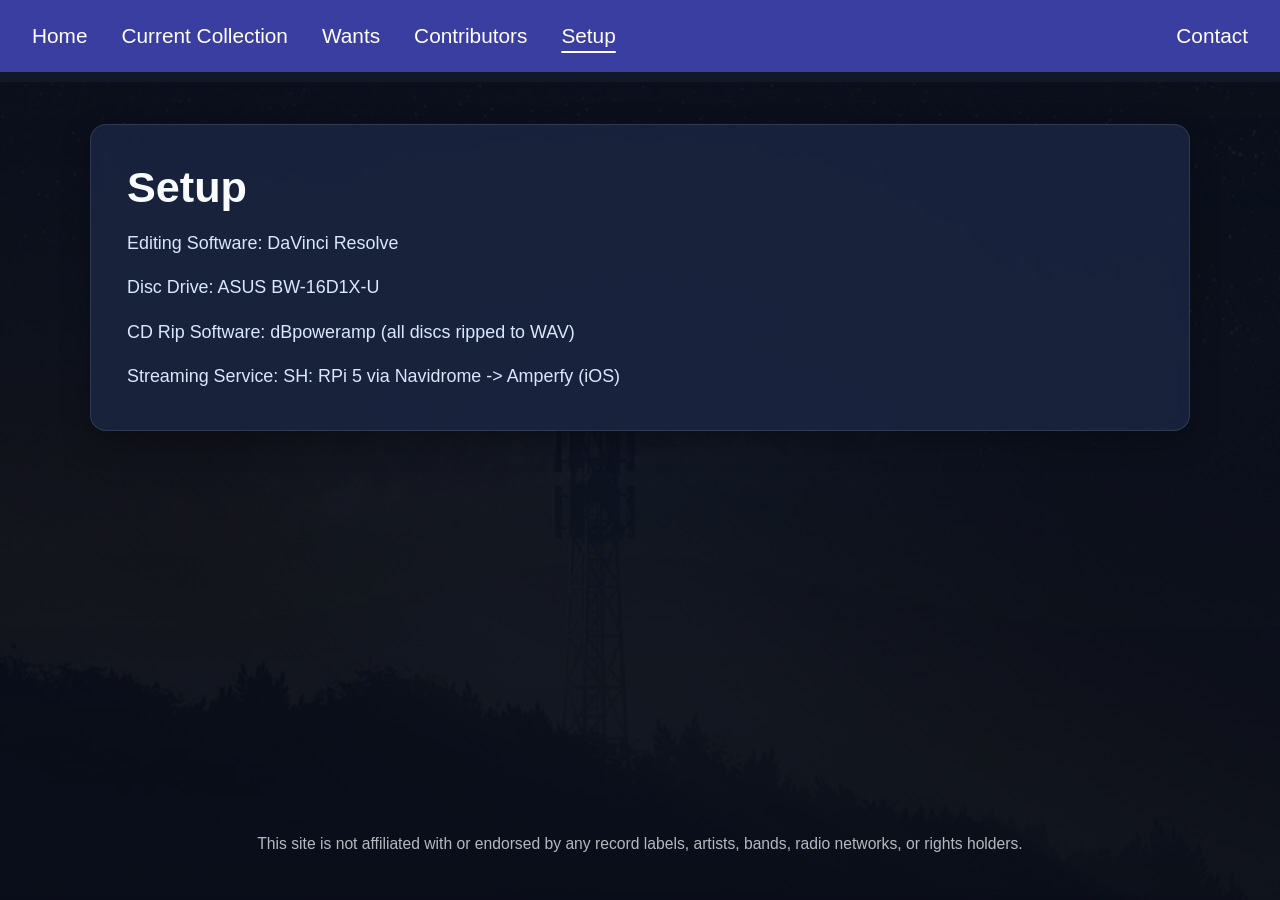
==== about.html @ a3a76753 "Update site" ====
<!DOCTYPE html>
<html lang="en">
<head>
  <meta charset="UTF-8" />
  <meta name="viewport" content="width=device-width, initial-scale=1.0" />
  <title>Setup | AMixingStandPoint</title>
  <link rel="icon" type="image/png" href="logo.png" />
  <link rel="shortcut icon" href="logo.png" />
  <link rel="apple-touch-icon" href="logo.png" />
  <link rel="stylesheet" href="style.css" />
</head>
<body>
  <header class="page-header">
    <div class="page-shell">
      <nav class="top-tabs">
        <a href="index.html">Home</a>
        <a href="have.html">Current Collection</a>
        <a href="wants.html">Wants</a>
        <a href="contributors.html">Contributors</a>
        <a href="about.html" class="active">Setup</a>
        <a href="contact.html" class="contact-tab">Contact</a>
      </nav>
    </div>
  </header>

  <main class="page-main setup-page">
    <div class="content-panel">
      <h2>Setup</h2>

      <p class="about-copy">
        Editing Software: DaVinci Resolve
      </p>
      <p class="about-copy">
        Disc Drive: ASUS BW-16D1X-U
      </p>
      <p class="about-copy">
        CD Rip Software: dBpoweramp (all discs ripped to WAV)
      </p>
      <p class="about-copy">
        Streaming Service: SH: RPi 5 via Navidrome -> Amperfy (iOS)
      </p>
    </div>
  </main>
  <footer class="site-footer">
  <p>This site is not affiliated with or endorsed by any record labels, artists, bands, radio networks, or rights holders.</p>
</footer>
</body>
</html>
---- style.css ----
* {
  margin: 0;
  padding: 0;
  box-sizing: border-box;
}

html {
  height: 100%;
}

body {
  font-family: Arial, Helvetica, sans-serif;
  background: #111827;
  color: #f8fbff;
  min-height: 100vh;
  display: flex;
  flex-direction: column;
}

a {
  text-decoration: none;
}

.home-title-wrap h1 {
  font-size: clamp(2.5rem, 4.6vw, 4.8rem);
  line-height: 1.05;
  margin-bottom: 12px;
  text-shadow: 0 4px 20px rgba(0, 0, 0, 0.45);
}

.home-page {
  padding: 0;
}

.home-box {
  width: 100%;
  max-width: none;
  margin: 0;
}

.top-tabs {
  width: 100%;
  background-color: #3a3ea1;
  border-radius: 0;
  padding: 24px 32px;
  display: flex;
  justify-content: flex-start;
  align-items: center;
  gap: 34px;
  flex-wrap: wrap;
  position: relative;
  z-index: 5;
}

.top-tabs a {
  color: #ffffff;
  font-size: 1.3rem;
  font-weight: 500;
  transition: opacity 0.2s ease;
}

.top-tabs a:hover {
  opacity: 0.82;
}

.top-tabs a.active {
  text-decoration: underline;
  text-underline-offset: 8px;
}

.top-tabs .contact-tab {
  margin-left: auto;
}

.page-header {
  padding: 0;
  background-color: #3a3ea1;
  position: relative;
  z-index: 10;
}

.page-shell {
  width: 100%;
  max-width: none;
  margin: 0;
}

.page-main {
  position: relative;
  flex: 1;
  padding: 52px 20px 8px;
  overflow: visible;
}

.home-strip {
  position: relative;
  z-index: 2;
  max-width: 1360px;
  margin: 0 auto;
  padding-top: 40px;
  padding-bottom: 0;
}

.page-main::before {
  content: "";
  position: absolute;
  inset: 0;
  background-image: url("RadioNight.png");
  background-size: cover;
  background-position: center;
  background-repeat: no-repeat;
  opacity: 0.38;
  filter: saturate(0.95) brightness(0.72);
  z-index: 0;
}

.page-main::after {
  content: "";
  position: absolute;
  inset: 0;
  background:
    linear-gradient(to bottom, rgba(17, 24, 39, 0.45), rgba(17, 24, 39, 0.72)),
    radial-gradient(circle at center, rgba(255, 215, 130, 0.08), transparent 55%);
  z-index: 1;
}

.page-main.collection-page::before {
  content: "";
  position: fixed;
  top: 82px;
  left: 0;
  width: 100%;
  height: calc(100vh - 82px);
  background-image: url("RadioNight.png");
  background-size: cover;
  background-position: center;
  background-repeat: no-repeat;
  opacity: 0.34;
  filter: saturate(0.82) brightness(0.62);
  z-index: 0;
  pointer-events: none;
}

.page-main.collection-page::after {
  content: "";
  position: fixed;
  top: 82px;
  left: 0;
  width: 100%;
  height: calc(100vh - 82px);
  background:
    linear-gradient(to bottom, rgba(10, 16, 28, 0.58), rgba(10, 16, 28, 0.78)),
    radial-gradient(circle at center, rgba(255, 210, 140, 0.08), transparent 58%);
  z-index: 1;
  pointer-events: none;
}

.page-main.setup-page::before {
  content: "";
  position: fixed;
  top: 82px;
  left: 0;
  width: 100%;
  height: calc(100vh - 82px);
  background-image: url("RadioNight.png");
  background-size: cover;
  background-position: center;
  background-repeat: no-repeat;
  opacity: 0.34;
  filter: saturate(0.9) brightness(0.55);
  z-index: 0;
  pointer-events: none;
}

.page-main.setup-page::after {
  content: "";
  position: fixed;
  top: 82px;
  left: 0;
  width: 100%;
  height: calc(100vh - 82px);
  background:
    linear-gradient(to bottom, rgba(7, 12, 24, 0.62), rgba(7, 12, 24, 0.82)),
    radial-gradient(circle at center, rgba(70, 150, 255, 0.08), transparent 58%);
  z-index: 1;
  pointer-events: none;
}

.page-main.contact-page::before {
  content: "";
  position: fixed;
  top: 82px;
  left: 0;
  width: 100%;
  height: calc(100vh - 82px);
  background-image: url("RadioNight.png");
  background-size: cover;
  background-position: center;
  background-repeat: no-repeat;
  opacity: 0.34;
  filter: saturate(0.95) brightness(0.55);
  z-index: 0;
  pointer-events: none;
}

.page-main.contact-page::after {
  content: "";
  position: fixed;
  top: 82px;
  left: 0;
  width: 100%;
  height: calc(100vh - 82px);
  background:
    linear-gradient(to bottom, rgba(7, 10, 20, 0.62), rgba(7, 10, 20, 0.84)),
    radial-gradient(circle at center, rgba(120, 150, 255, 0.10), transparent 58%);
  z-index: 1;
  pointer-events: none;
}

.contact-center-page {
  display: flex;
  align-items: center;
  justify-content: center;
}

.content-panel {
  position: relative;
  z-index: 2;
  max-width: 1100px;
  margin: 0 auto;
  background: rgba(27, 37, 64, 0.88);
  border: 1px solid rgba(219, 231, 255, 0.12);
  border-radius: 16px;
  padding: 38px 36px;
  box-shadow: 0 10px 30px rgba(0, 0, 0, 0.28);
  backdrop-filter: blur(6px);
}

.content-panel h2 {
  color: #f8fbff;
  font-size: 2.7rem;
  margin-bottom: 16px;
}

.page-intro,
.about-copy {
  color: #dbe7ff;
  font-size: 1.12rem;
  line-height: 1.7;
}

.about-copy + .about-copy {
  margin-top: 14px;
}

.item-list {
  display: grid;
  grid-template-columns: 1fr;
  gap: 18px;
  margin-top: 28px;
}

.item-card {
  display: block;
  background: rgba(58, 62, 161, 0.9);
  border: none;
  border-radius: 12px;
  padding: 22px 24px;
  transition: transform 0.18s ease, background 0.18s ease;
}

.item-title {
  display: block;
  color: #ffffff;
  font-size: 1.4rem;
  font-weight: 700;
  margin-bottom: 8px;
}

.item-subtitle {
  display: block;
  color: #dbe7ff;
  font-size: 1.02rem;
}

.link-card:hover {
  background: rgba(47, 51, 138, 0.94);
  transform: translateY(-2px);
}

.item-list.contact-only {
  display: flex;
  justify-content: center;
  margin-top: 28px;
}

.item-list.contact-only .item-card {
  width: 100%;
  max-width: 420px;
  text-align: center;
}

.dropdown-card {
  width: 100%;
}

.dropdown-toggle {
  width: 100%;
  border: none;
  border-radius: 12px;
  background: #3148b8;
  color: #ffffff;
  padding: 22px 26px;
  font-size: 1.4rem;
  font-weight: 700;
  text-align: left;
  display: flex;
  align-items: center;
  justify-content: space-between;
  cursor: pointer;
  transition: background 0.2s ease, transform 0.18s ease;
}

.dropdown-toggle:hover {
  background: #2d43ad;
  transform: translateY(-2px);
}

.dropdown-arrow {
  font-size: 1.8rem;
  font-weight: 400;
  line-height: 1;
}

.dropdown-content {
  max-height: 0;
  overflow: hidden;
  opacity: 0;
  transition:
    max-height 0.38s ease,
    opacity 0.25s ease,
    margin-top 0.25s ease;
  margin-top: 0;
}

.dropdown-content.open {
  opacity: 1;
  margin-top: 14px;
}

.dropdown-inner {
  background: rgba(20, 28, 52, 0.9);
  border: 1px solid rgba(219, 231, 255, 0.12);
  border-radius: 12px;
  padding: 18px 20px;
}

.archive-list {
  list-style: none;
  display: grid;
  gap: 12px;
}

.archive-list li {
  color: #e8f0ff;
  font-size: 1.08rem;
  line-height: 1.5;
  padding: 10px 12px;
  border-radius: 8px;
  background: rgba(49, 72, 184, 0.22);
}

.landing-page {
  background: #111827;
}

.landing-hero {
  position: relative;
  min-height: calc(100vh - 82px);
  display: flex;
  align-items: center;
  justify-content: center;
  overflow: hidden;
}

.landing-bg {
  position: absolute;
  inset: 0;
  background-image: url("RadioNight.png");
  background-size: cover;
  background-position: center;
  background-repeat: no-repeat;
  opacity: 0.38;
  filter: saturate(0.95) brightness(0.72);
}

.landing-shade {
  position: absolute;
  inset: 0;
  background:
    linear-gradient(to bottom, rgba(17, 24, 39, 0.45), rgba(17, 24, 39, 0.72)),
    radial-gradient(circle at center, rgba(255, 215, 130, 0.08), transparent 55%);
}

.landing-center {
  position: relative;
  z-index: 2;
  text-align: center;
  padding: 40px 20px;
}

.landing-center h1 {
  font-size: clamp(1.8rem, 4vw, 2.6rem);
  font-weight: 700;
  color: rgba(255, 255, 255, 0.92);
  letter-spacing: 1px;
  text-shadow: 0 4px 28px rgba(0, 0, 0, 0.45);
  margin-bottom: 14px;
}

.landing-center p {
  font-size: 1.15rem;
  color: rgba(235, 242, 255, 0.82);
  max-width: 760px;
  margin: 0 auto;
  line-height: 1.7;
  text-shadow: 0 2px 18px rgba(0, 0, 0, 0.35);
}

.site-footer {
  position: relative;
  z-index: 2;
  width: 100%;
  padding: 22px 20px 44px;
  text-align: center;
  margin-top: auto;
}

.site-footer p {
  font-size: 0.98rem;
  color: rgba(248, 251, 255, 0.72);
  line-height: 1.5;
}

@media (max-width: 700px) {
  .top-tabs {
    gap: 20px;
    padding: 20px 18px;
  }

  .top-tabs a {
    font-size: 1.02rem;
  }

  .top-tabs .contact-tab {
    margin-left: 0;
  }

  .page-main {
    padding: 28px 14px 14px;
    min-height: calc(100vh - 118px);
  }

  .page-main.collection-page::before,
  .page-main.collection-page::after,
  .page-main.setup-page::before,
  .page-main.setup-page::after,
  .page-main.contact-page::before,
  .page-main.contact-page::after {
    top: 118px;
    height: calc(100vh - 118px);
  }

  .home-strip {
    padding-top: 20px;
  }

  .content-panel {
    padding: 24px 18px;
    border-radius: 12px;
  }

  .content-panel h2 {
    font-size: 2rem;
  }

  .item-title {
    font-size: 1.2rem;
  }

  .item-card {
    padding: 18px 18px;
  }

  .dropdown-toggle {
    font-size: 1.2rem;
    padding: 18px 18px;
  }

  .archive-list li {
    font-size: 1rem;
  }

  .landing-hero {
    min-height: calc(100vh - 118px);
  }

  .landing-center h1 {
    font-size: clamp(2.4rem, 10vw, 4rem);
  }

  .landing-center p {
    font-size: 1rem;
  }

  .site-footer {
    padding: 10px 16px 22px;
  }

  .site-footer p {
    font-size: 0.8rem;
  }
}
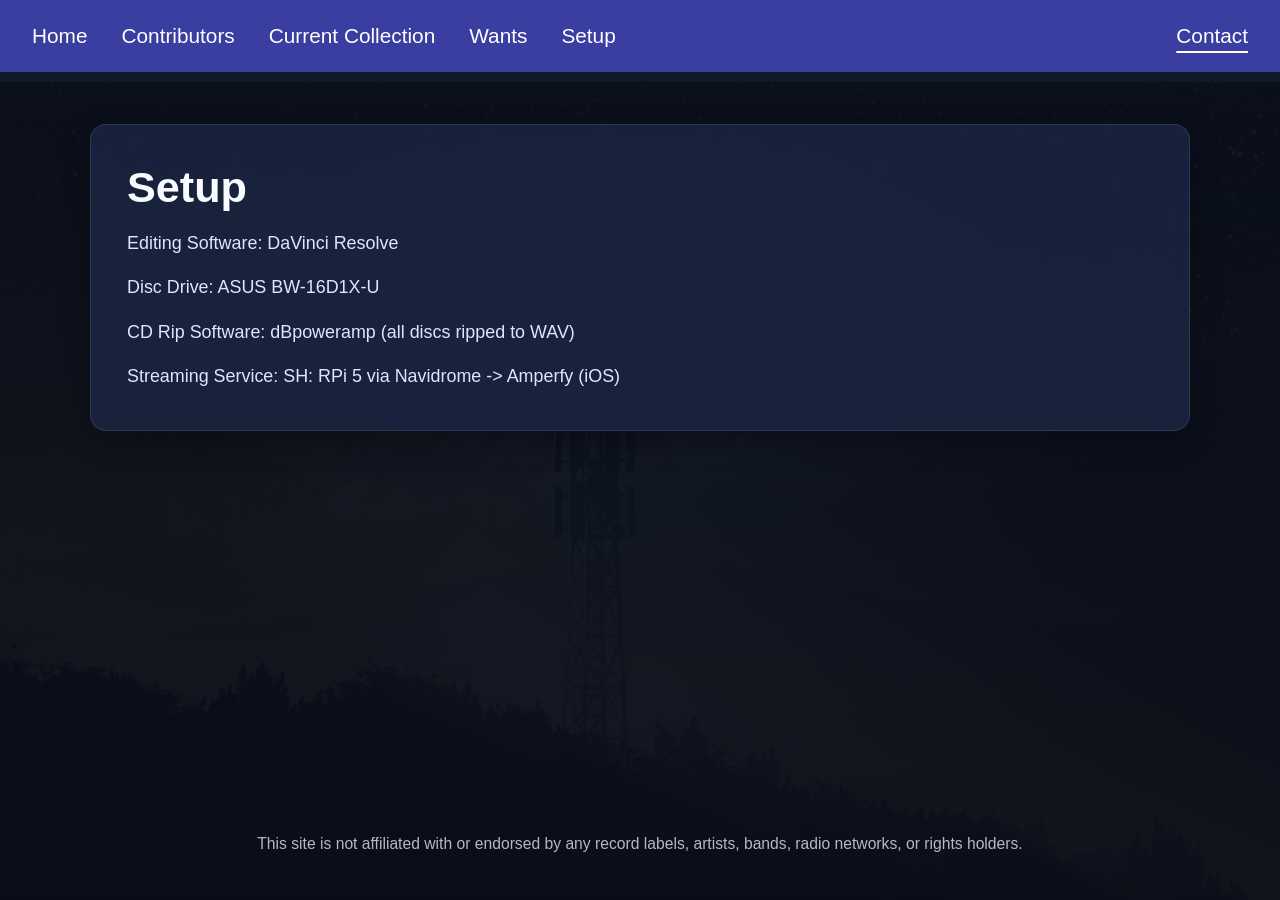
==== commit a03934be: "Add new contributors" ====
--- a/about.html
+++ b/about.html
@@ -13,12 +13,12 @@
   <header class="page-header">
     <div class="page-shell">
       <nav class="top-tabs">
-        <a href="index.html">Home</a>
-        <a href="have.html">Current Collection</a>
-        <a href="wants.html">Wants</a>
-        <a href="contributors.html">Contributors</a>
-        <a href="about.html" class="active">Setup</a>
-        <a href="contact.html" class="contact-tab">Contact</a>
+  <a href="index.html">Home</a>
+  <a href="contributors.html">Contributors</a>
+  <a href="have.html">Current Collection</a>
+  <a href="wants.html">Wants</a>
+  <a href="about.html">Setup</a>
+  <a href="contact.html" class="active contact-tab">Contact</a>
       </nav>
     </div>
   </header>
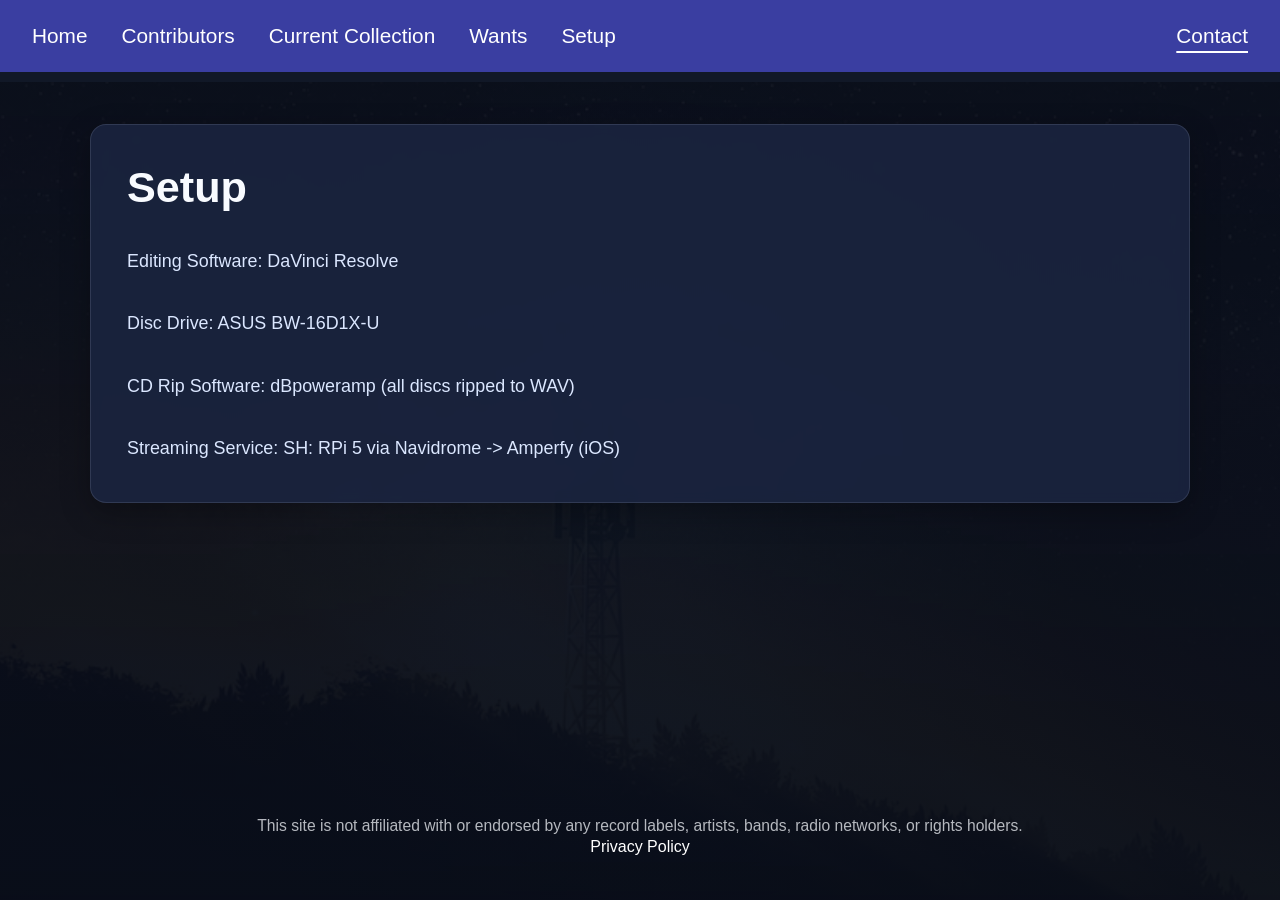
==== commit 1cc58dc9: "Update privacy policy footer styling" ====
--- a/about.html
+++ b/about.html
@@ -13,12 +13,12 @@
   <header class="page-header">
     <div class="page-shell">
       <nav class="top-tabs">
-  <a href="index.html">Home</a>
-  <a href="contributors.html">Contributors</a>
-  <a href="have.html">Current Collection</a>
-  <a href="wants.html">Wants</a>
-  <a href="about.html">Setup</a>
-  <a href="contact.html" class="active contact-tab">Contact</a>
+        <a href="index.html">Home</a>
+        <a href="contributors.html">Contributors</a>
+        <a href="have.html">Current Collection</a>
+        <a href="wants.html">Wants</a>
+        <a href="about.html">Setup</a>
+        <a href="contact.html" class="active contact-tab">Contact</a>
       </nav>
     </div>
   </header>
@@ -41,8 +41,12 @@
       </p>
     </div>
   </main>
+
   <footer class="site-footer">
-  <p>This site is not affiliated with or endorsed by any record labels, artists, bands, radio networks, or rights holders.</p>
-</footer>
+    <div class="footer-inner">
+      <p>This site is not affiliated with or endorsed by any record labels, artists, bands, radio networks, or rights holders.</p>
+      <a href="privacy.html">Privacy Policy</a>
+    </div>
+  </footer>
 </body>
 </html>
--- a/style.css
+++ b/style.css
@@ -234,6 +234,9 @@
   padding: 38px 36px;
   box-shadow: 0 10px 30px rgba(0, 0, 0, 0.28);
   backdrop-filter: blur(6px);
+  display: flex;
+  flex-direction: column;
+  gap: 18px;
 }
 
 .content-panel h2 {
@@ -247,6 +250,16 @@
   color: #dbe7ff;
   font-size: 1.12rem;
   line-height: 1.7;
+}
+
+.privacy-panel .about-copy {
+  color: #ffffff;
+  font-size: 1.17rem;
+}
+
+.privacy-panel .inline-link {
+  color: #ffffff;
+  text-decoration: underline;
 }
 
 .about-copy + .about-copy {
@@ -298,6 +311,23 @@
   width: 100%;
   max-width: 420px;
   text-align: center;
+}
+
+.contributors-panel {
+  max-width: 980px;
+}
+
+.contributors-grid {
+  display: grid;
+  grid-template-columns: repeat(2, minmax(0, 1fr));
+  gap: 18px;
+  margin-top: 28px;
+  align-items: stretch;
+}
+
+.contributors-grid .item-card {
+  width: 100%;
+  margin: 0;
 }
 
 .dropdown-card {
@@ -442,6 +472,14 @@
   line-height: 1.5;
 }
 
+.site-footer a {
+  color: #ffffff;
+}
+
+.site-footer a:hover {
+  opacity: 0.82;
+}
+
 @media (max-width: 700px) {
   .top-tabs {
     gap: 20px;
@@ -451,7 +489,6 @@
   .top-tabs a {
     font-size: 1.02rem;
   }
-
   .top-tabs .contact-tab {
     margin-left: 0;
   }
@@ -492,6 +529,10 @@
     padding: 18px 18px;
   }
 
+  .contributors-grid {
+    grid-template-columns: 1fr;
+  }
+
   .dropdown-toggle {
     font-size: 1.2rem;
     padding: 18px 18px;
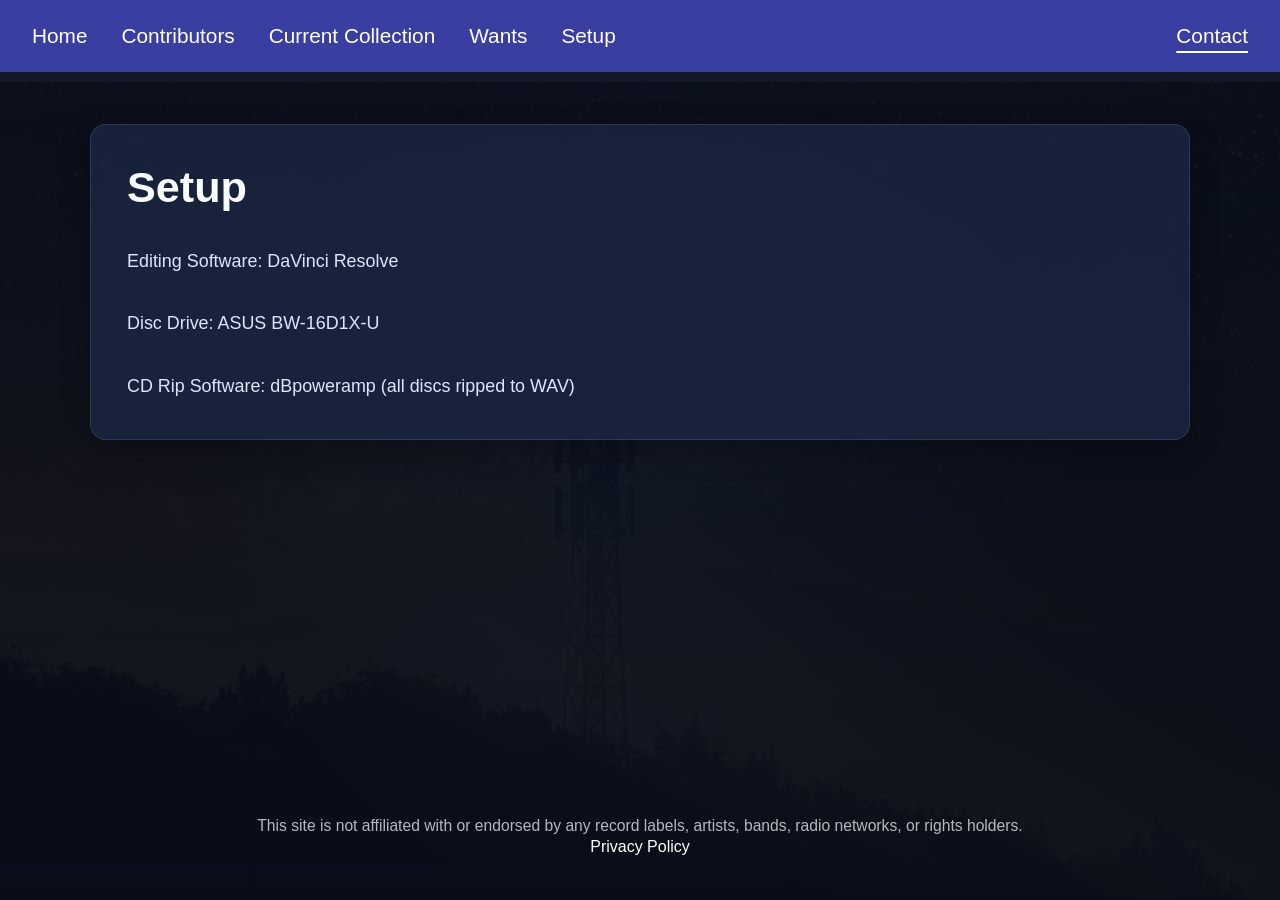
==== commit 3ce41c5b: "Remove streaming service from setup page" ====
--- a/about.html
+++ b/about.html
@@ -36,9 +36,6 @@
       <p class="about-copy">
         CD Rip Software: dBpoweramp (all discs ripped to WAV)
       </p>
-      <p class="about-copy">
-        Streaming Service: SH: RPi 5 via Navidrome -> Amperfy (iOS)
-      </p>
     </div>
   </main>
 
--- a/style.css
+++ b/style.css
@@ -219,8 +219,10 @@
 
 .contact-center-page {
   display: flex;
-  align-items: center;
+  align-items: flex-start;
   justify-content: center;
+  min-height: calc(100vh - 160px);
+  padding: 96px 20px 40px;
 }
 
 .content-panel {
@@ -239,10 +241,24 @@
   gap: 18px;
 }
 
+.contact-panel {
+  width: 100%;
+  max-width: 820px;
+  text-align: center;
+  padding: 48px 38px;
+}
+
 .content-panel h2 {
   color: #f8fbff;
   font-size: 2.7rem;
   margin-bottom: 16px;
+}
+
+.page-title {
+  margin: 0 0 16px;
+  font-size: 2.15rem;
+  line-height: 1.2;
+  color: #f8fbff;
 }
 
 .page-intro,
@@ -250,6 +266,14 @@
   color: #dbe7ff;
   font-size: 1.12rem;
   line-height: 1.7;
+}
+
+.contact-panel .page-intro {
+  max-width: 620px;
+  margin: 0 auto 34px;
+  font-size: 1.12rem;
+  line-height: 1.75;
+  color: #e2ebff;
 }
 
 .privacy-panel .about-copy {
@@ -296,21 +320,48 @@
   font-size: 1.02rem;
 }
 
-.link-card:hover {
-  background: rgba(47, 51, 138, 0.94);
-  transform: translateY(-2px);
-}
-
 .item-list.contact-only {
   display: flex;
   justify-content: center;
-  margin-top: 28px;
+  margin-top: 0;
 }
 
 .item-list.contact-only .item-card {
   width: 100%;
-  max-width: 420px;
+  max-width: 580px;
   text-align: center;
+  padding: 28px 30px;
+  display: block;
+  background: rgba(58, 62, 161, 0.9);
+  border: none;
+  border-radius: 12px;
+  color: #ffffff;
+}
+
+.contact-panel .item-title {
+  display: block;
+  font-size: 1.22rem;
+  margin-bottom: 10px;
+  color: #ffffff;
+  font-weight: 700;
+}
+
+.contact-panel .item-subtitle {
+  display: block;
+  font-size: 1.08rem;
+  line-height: 1.55;
+  word-break: break-word;
+  color: #ffffff;
+}
+
+.link-card {
+  transition: transform 0.18s ease, background 0.18s ease, box-shadow 0.18s ease;
+}
+
+.link-card:hover {
+  background: rgba(47, 51, 138, 0.97);
+  transform: translateY(-3px);
+  box-shadow: 0 12px 28px rgba(0, 0, 0, 0.24);
 }
 
 .contributors-panel {
@@ -489,6 +540,7 @@
   .top-tabs a {
     font-size: 1.02rem;
   }
+
   .top-tabs .contact-tab {
     margin-left: 0;
   }
@@ -517,16 +569,45 @@
     border-radius: 12px;
   }
 
+  .contact-center-page {
+    padding: 68px 16px 28px;
+  }
+
+  .contact-panel {
+    padding: 32px 20px;
+  }
+
   .content-panel h2 {
     font-size: 2rem;
   }
 
+  .page-title {
+    font-size: 1.8rem;
+  }
+
+  .contact-panel .page-intro {
+    font-size: 1.02rem;
+    margin: 0 auto 28px;
+  }
+
   .item-title {
     font-size: 1.2rem;
   }
 
   .item-card {
     padding: 18px 18px;
+  }
+
+  .item-list.contact-only .item-card {
+    padding: 22px 18px;
+  }
+
+  .contact-panel .item-title {
+    font-size: 1.12rem;
+  }
+
+  .contact-panel .item-subtitle {
+    font-size: 1rem;
   }
 
   .contributors-grid {
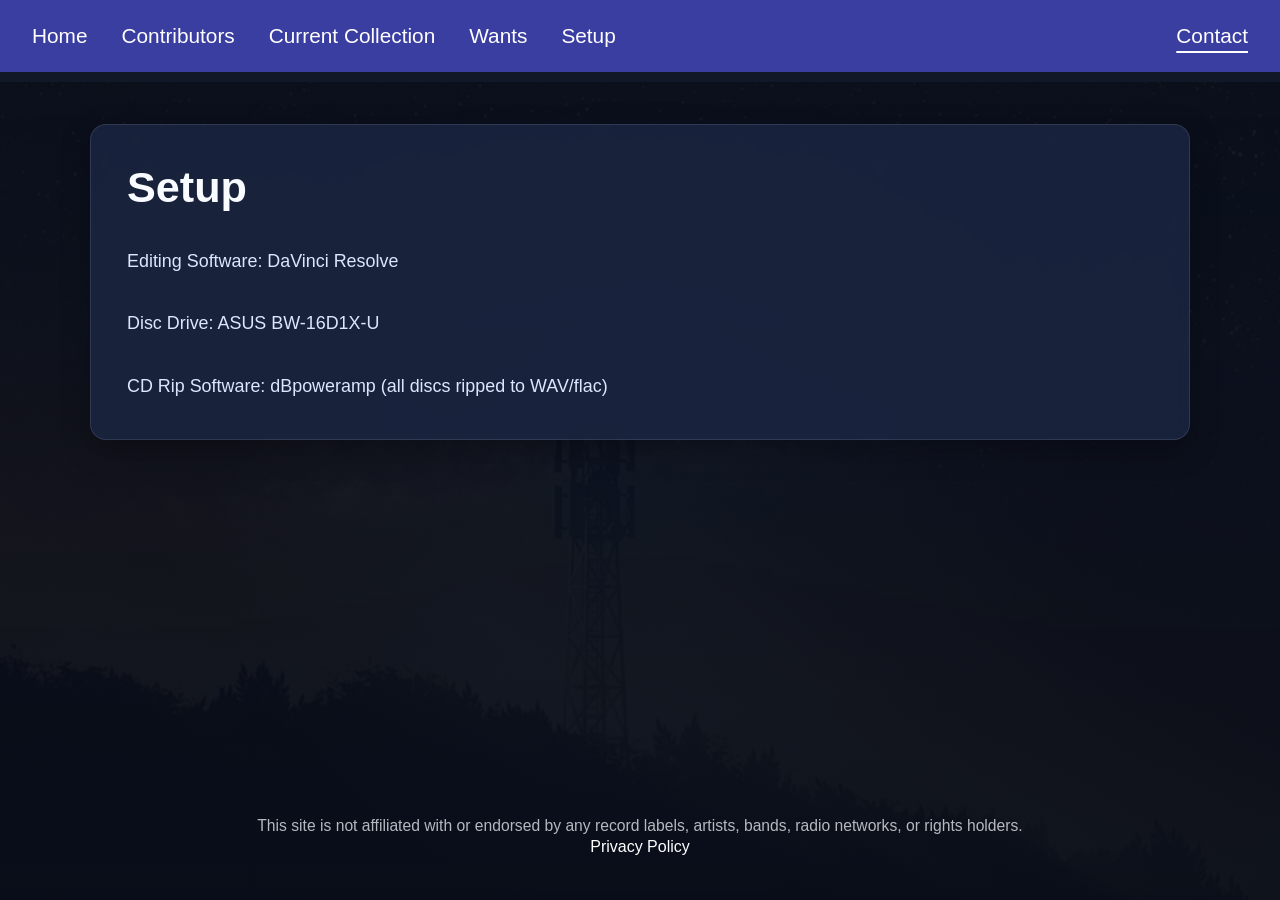
==== commit 314e5405: "Update about page" ====
--- a/about.html
+++ b/about.html
@@ -15,7 +15,7 @@
       <nav class="top-tabs">
         <a href="index.html">Home</a>
         <a href="contributors.html">Contributors</a>
-        <a href="have.html">Current Collection</a>
+        <a href="collection.html">Current Collection</a>
         <a href="wants.html">Wants</a>
         <a href="about.html">Setup</a>
         <a href="contact.html" class="active contact-tab">Contact</a>
@@ -34,7 +34,7 @@
         Disc Drive: ASUS BW-16D1X-U
       </p>
       <p class="about-copy">
-        CD Rip Software: dBpoweramp (all discs ripped to WAV)
+        CD Rip Software: dBpoweramp (all discs ripped to WAV/flac)
       </p>
     </div>
   </main>
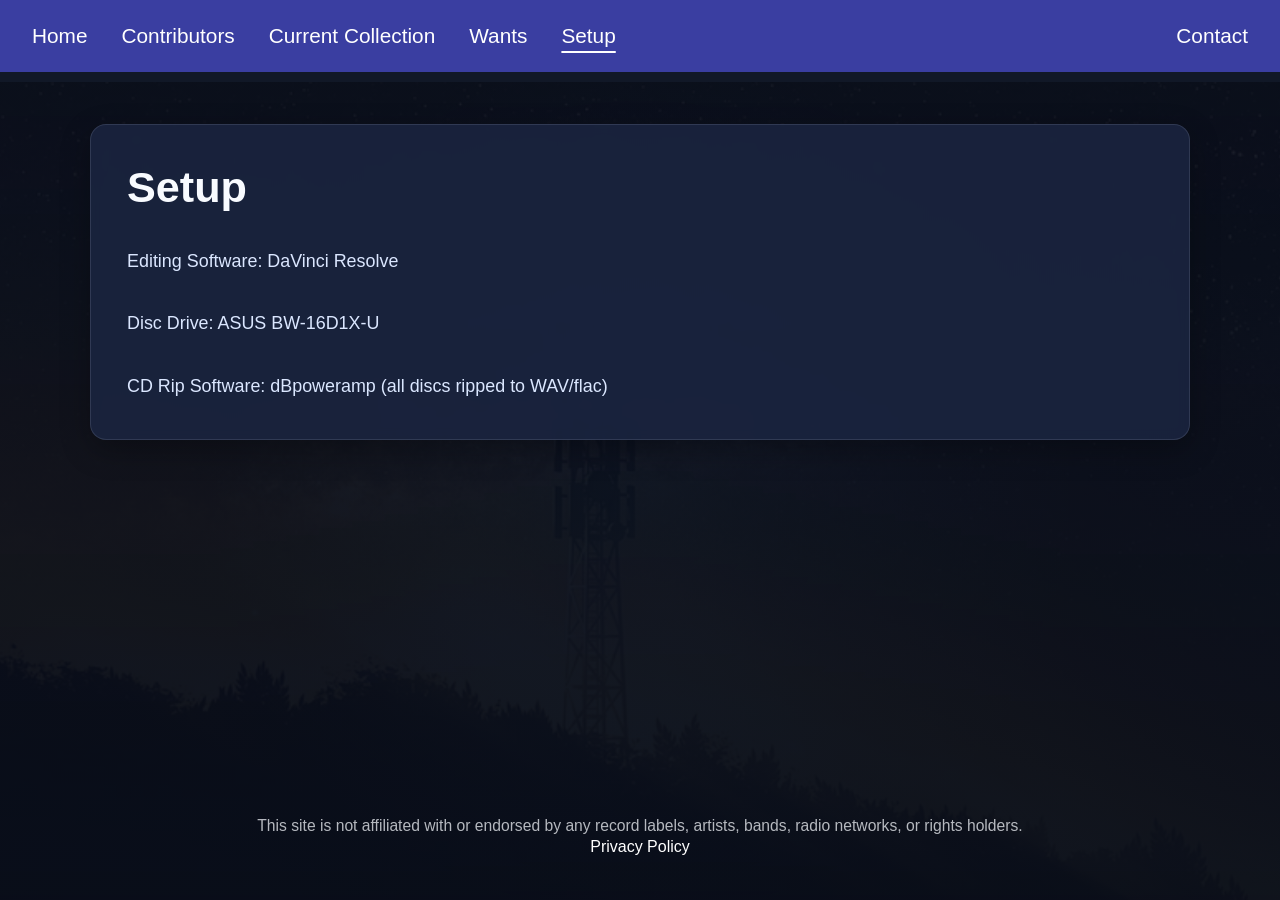
==== commit 673c8036: "Fix active nav underline on Home Wants and Setup pages" ====
--- a/about.html
+++ b/about.html
@@ -17,8 +17,8 @@
         <a href="contributors.html">Contributors</a>
         <a href="collection.html">Current Collection</a>
         <a href="wants.html">Wants</a>
-        <a href="about.html">Setup</a>
-        <a href="contact.html" class="active contact-tab">Contact</a>
+        <a href="about.html" class="active">Setup</a>
+        <a href="contact.html" class="contact-tab">Contact</a>
       </nav>
     </div>
   </header>
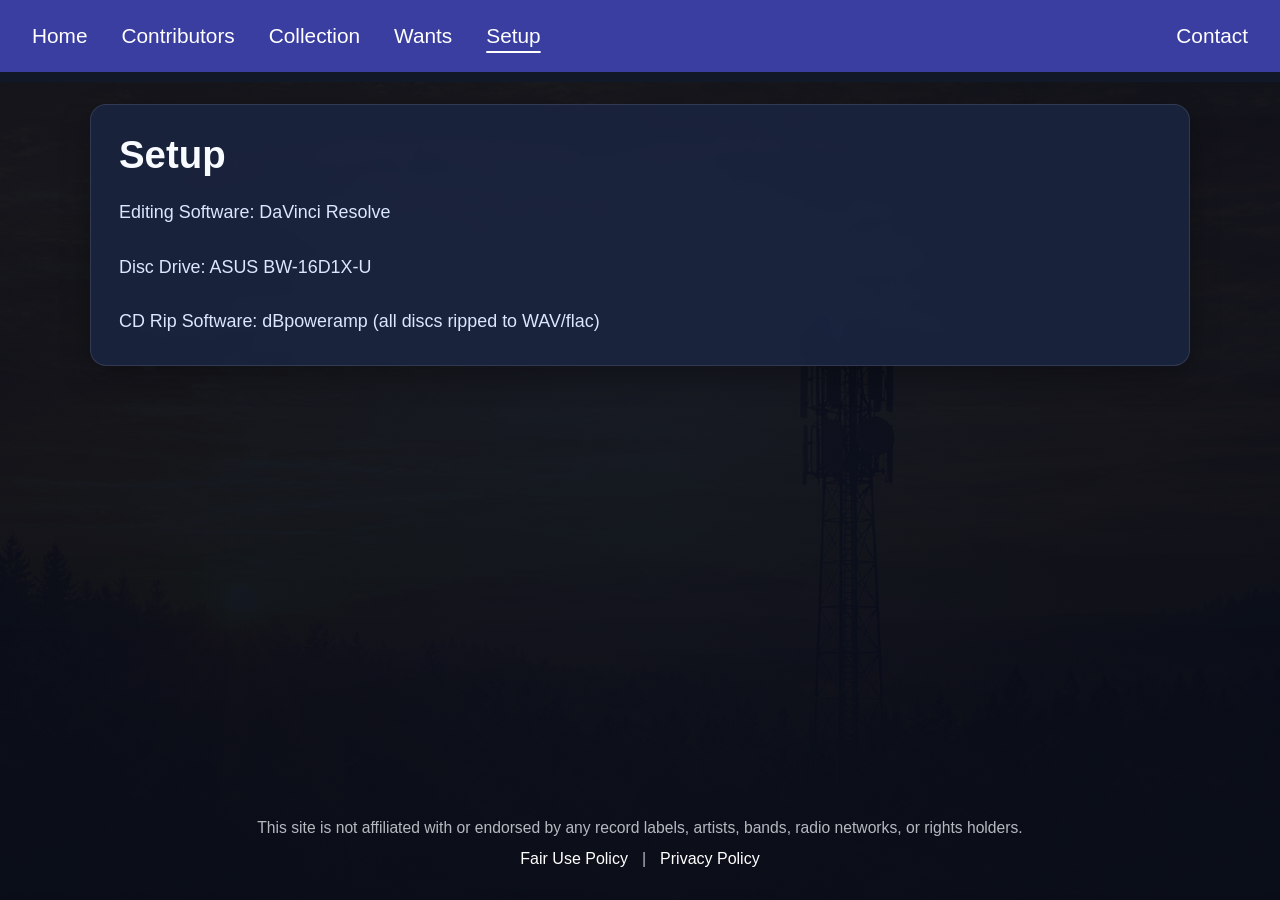
==== commit 7c184272: "Update favicon and site files" ====
--- a/about.html
+++ b/about.html
@@ -15,7 +15,7 @@
       <nav class="top-tabs">
         <a href="index.html">Home</a>
         <a href="contributors.html">Contributors</a>
-        <a href="collection.html">Current Collection</a>
+        <a href="collection.html">Collection</a>
         <a href="wants.html">Wants</a>
         <a href="about.html" class="active">Setup</a>
         <a href="contact.html" class="contact-tab">Contact</a>
@@ -42,7 +42,11 @@
   <footer class="site-footer">
     <div class="footer-inner">
       <p>This site is not affiliated with or endorsed by any record labels, artists, bands, radio networks, or rights holders.</p>
-      <a href="privacy.html">Privacy Policy</a>
+      <div class="footer-policy-links">
+        <a href="fairuse.html">Fair Use Policy</a>
+        <span class="footer-divider">|</span>
+        <a href="privacy.html">Privacy Policy</a>
+      </div>
     </div>
   </footer>
 </body>
--- a/style.css
+++ b/style.css
@@ -22,10 +22,11 @@
 }
 
 .home-title-wrap h1 {
-  font-size: clamp(2.5rem, 4.6vw, 4.8rem);
+  font-size: clamp(1.45rem, 2.45vw, 2.45rem);
   line-height: 1.05;
   margin-bottom: 12px;
   text-shadow: 0 4px 20px rgba(0, 0, 0, 0.45);
+  white-space: nowrap;
 }
 
 .home-page {
@@ -88,7 +89,7 @@
 .page-main {
   position: relative;
   flex: 1;
-  padding: 52px 20px 8px;
+  padding: 32px 20px 8px;
   overflow: visible;
 }
 
@@ -105,9 +106,9 @@
   content: "";
   position: absolute;
   inset: 0;
-  background-image: url("RadioNight.png");
+  background-image: url("RadioSunset.png");
   background-size: cover;
-  background-position: center;
+  background-position: 66% center;
   background-repeat: no-repeat;
   opacity: 0.38;
   filter: saturate(0.95) brightness(0.72);
@@ -131,9 +132,9 @@
   left: 0;
   width: 100%;
   height: calc(100vh - 82px);
-  background-image: url("RadioNight.png");
+  background-image: url("RadioSunset.png");
   background-size: cover;
-  background-position: center;
+  background-position: 66% center;
   background-repeat: no-repeat;
   opacity: 0.34;
   filter: saturate(0.82) brightness(0.62);
@@ -162,9 +163,9 @@
   left: 0;
   width: 100%;
   height: calc(100vh - 82px);
-  background-image: url("RadioNight.png");
+  background-image: url("RadioSunset.png");
   background-size: cover;
-  background-position: center;
+  background-position: 66% center;
   background-repeat: no-repeat;
   opacity: 0.34;
   filter: saturate(0.9) brightness(0.55);
@@ -193,9 +194,9 @@
   left: 0;
   width: 100%;
   height: calc(100vh - 82px);
-  background-image: url("RadioNight.png");
+  background-image: url("RadioSunset.png");
   background-size: cover;
-  background-position: center;
+  background-position: 66% center;
   background-repeat: no-repeat;
   opacity: 0.34;
   filter: saturate(0.95) brightness(0.55);
@@ -215,14 +216,6 @@
     radial-gradient(circle at center, rgba(120, 150, 255, 0.10), transparent 58%);
   z-index: 1;
   pointer-events: none;
-}
-
-.contact-center-page {
-  display: flex;
-  align-items: flex-start;
-  justify-content: center;
-  min-height: calc(100vh - 160px);
-  padding: 96px 20px 40px;
 }
 
 .content-panel {
@@ -233,29 +226,43 @@
   background: rgba(27, 37, 64, 0.88);
   border: 1px solid rgba(219, 231, 255, 0.12);
   border-radius: 16px;
-  padding: 38px 36px;
+  padding: 28px 28px;
   box-shadow: 0 10px 30px rgba(0, 0, 0, 0.28);
   backdrop-filter: blur(6px);
   display: flex;
   flex-direction: column;
-  gap: 18px;
+  gap: 12px;
+}
+
+.contact-center-page {
+  display: flex;
+  align-items: flex-start;
+  justify-content: center;
+  min-height: calc(100vh - 160px);
+  padding: 72px 20px 32px;
 }
 
 .contact-panel {
   width: 100%;
   max-width: 820px;
   text-align: center;
-  padding: 48px 38px;
+  padding: 40px 32px;
+}
+
+.contributors-panel {
+  max-width: 980px;
+  text-align: center;
 }
 
 .content-panel h2 {
   color: #f8fbff;
-  font-size: 2.7rem;
-  margin-bottom: 16px;
+  font-size: 2.4rem;
+  margin-bottom: 8px;
+  line-height: 1.15;
 }
 
 .page-title {
-  margin: 0 0 16px;
+  margin: 0 0 12px;
   font-size: 2.15rem;
   line-height: 1.2;
   color: #f8fbff;
@@ -270,13 +277,14 @@
 
 .contact-panel .page-intro {
   max-width: 620px;
-  margin: 0 auto 34px;
+  margin: 0 auto 28px;
   font-size: 1.12rem;
   line-height: 1.75;
   color: #e2ebff;
 }
 
-.privacy-panel .about-copy {
+.privacy-panel .about-copy,
+.fairuse-panel .about-copy {
   color: #ffffff;
   font-size: 1.17rem;
 }
@@ -287,14 +295,14 @@
 }
 
 .about-copy + .about-copy {
-  margin-top: 14px;
+  margin-top: 12px;
 }
 
 .item-list {
   display: grid;
   grid-template-columns: 1fr;
-  gap: 18px;
-  margin-top: 28px;
+  gap: 12px;
+  margin-top: 12px;
 }
 
 .item-card {
@@ -302,22 +310,24 @@
   background: rgba(58, 62, 161, 0.9);
   border: none;
   border-radius: 12px;
-  padding: 22px 24px;
+  padding: 18px 20px;
   transition: transform 0.18s ease, background 0.18s ease;
 }
 
 .item-title {
   display: block;
   color: #ffffff;
-  font-size: 1.4rem;
+  font-size: 1.28rem;
   font-weight: 700;
-  margin-bottom: 8px;
+  margin-bottom: 6px;
+  line-height: 1.3;
 }
 
 .item-subtitle {
   display: block;
   color: #dbe7ff;
-  font-size: 1.02rem;
+  font-size: 0.98rem;
+  line-height: 1.45;
 }
 
 .item-list.contact-only {
@@ -330,7 +340,7 @@
   width: 100%;
   max-width: 580px;
   text-align: center;
-  padding: 28px 30px;
+  padding: 24px 26px;
   display: block;
   background: rgba(58, 62, 161, 0.9);
   border: none;
@@ -364,8 +374,11 @@
   box-shadow: 0 12px 28px rgba(0, 0, 0, 0.24);
 }
 
-.contributors-panel {
-  max-width: 980px;
+.contributors-panel h2,
+.contributors-panel .page-intro,
+.contributors-grid .item-card,
+.contributors-grid .item-title {
+  text-align: center;
 }
 
 .contributors-grid {
@@ -383,6 +396,10 @@
 
 .dropdown-card {
   width: 100%;
+}
+
+.dropdown-card + .dropdown-card {
+  margin-top: 18px;
 }
 
 .dropdown-toggle {
@@ -440,6 +457,8 @@
   list-style: none;
   display: grid;
   gap: 12px;
+  margin: 0;
+  padding: 0;
 }
 
 .archive-list li {
@@ -449,78 +468,54 @@
   padding: 10px 12px;
   border-radius: 8px;
   background: rgba(49, 72, 184, 0.22);
-}
-
-.landing-page {
-  background: #111827;
-}
-
-.landing-hero {
-  position: relative;
-  min-height: calc(100vh - 82px);
-  display: flex;
-  align-items: center;
-  justify-content: center;
-  overflow: hidden;
-}
-
-.landing-bg {
-  position: absolute;
-  inset: 0;
-  background-image: url("RadioNight.png");
-  background-size: cover;
-  background-position: center;
-  background-repeat: no-repeat;
-  opacity: 0.38;
-  filter: saturate(0.95) brightness(0.72);
-}
-
-.landing-shade {
-  position: absolute;
-  inset: 0;
-  background:
-    linear-gradient(to bottom, rgba(17, 24, 39, 0.45), rgba(17, 24, 39, 0.72)),
-    radial-gradient(circle at center, rgba(255, 215, 130, 0.08), transparent 55%);
-}
-
-.landing-center {
-  position: relative;
-  z-index: 2;
-  text-align: center;
-  padding: 40px 20px;
-}
-
-.landing-center h1 {
-  font-size: clamp(1.8rem, 4vw, 2.6rem);
-  font-weight: 700;
-  color: rgba(255, 255, 255, 0.92);
-  letter-spacing: 1px;
-  text-shadow: 0 4px 28px rgba(0, 0, 0, 0.45);
-  margin-bottom: 14px;
-}
-
-.landing-center p {
-  font-size: 1.15rem;
-  color: rgba(235, 242, 255, 0.82);
-  max-width: 760px;
-  margin: 0 auto;
-  line-height: 1.7;
-  text-shadow: 0 2px 18px rgba(0, 0, 0, 0.35);
+  transition: background 0.18s ease, box-shadow 0.18s ease;
+}
+
+.archive-list li a {
+  display: block;
+  margin: -10px -12px;
+  padding: 10px 12px;
+  border-radius: 8px;
+  color: inherit;
+  text-decoration: none;
+}
+
+.archive-list li:has(a) {
+  cursor: pointer;
+}
+
+.archive-list li:has(a):hover {
+  background: rgba(49, 72, 184, 0.34);
+  box-shadow: 0 0 0 1px rgba(219, 231, 255, 0.08);
 }
 
 .site-footer {
   position: relative;
   z-index: 2;
   width: 100%;
-  padding: 22px 20px 44px;
+  padding: 18px 20px 32px;
   text-align: center;
   margin-top: auto;
+}
+
+.footer-inner {
+  width: 100%;
+  max-width: 1360px;
+  margin: 0 auto;
+  display: flex;
+  flex-direction: column;
+  align-items: center;
+  justify-content: center;
+  gap: 10px;
+  padding: 0 24px;
+  text-align: center;
 }
 
 .site-footer p {
   font-size: 0.98rem;
   color: rgba(248, 251, 255, 0.72);
   line-height: 1.5;
+  margin: 0;
 }
 
 .site-footer a {
@@ -529,6 +524,36 @@
 
 .site-footer a:hover {
   opacity: 0.82;
+}
+
+.footer-policy-links {
+  display: flex;
+  align-items: center;
+  justify-content: center;
+  gap: 14px;
+  flex-wrap: wrap;
+}
+
+.footer-divider {
+  color: rgba(255, 255, 255, 0.7);
+}
+
+.fairuse-panel {
+  max-width: 980px;
+  text-align: center;
+  align-items: center;
+}
+
+.fairuse-panel h2 {
+  width: 100%;
+  text-align: center;
+}
+
+.fairuse-panel .about-copy {
+  width: 100%;
+  max-width: 860px;
+  text-align: center;
+  line-height: 1.8;
 }
 
 @media (max-width: 700px) {
@@ -546,7 +571,7 @@
   }
 
   .page-main {
-    padding: 28px 14px 14px;
+    padding: 22px 14px 12px;
     min-height: calc(100vh - 118px);
   }
 
@@ -564,21 +589,27 @@
     padding-top: 20px;
   }
 
+  .home-title-wrap h1 {
+    white-space: normal;
+  }
+
   .content-panel {
-    padding: 24px 18px;
+    padding: 20px 16px;
     border-radius: 12px;
+    gap: 10px;
   }
 
   .contact-center-page {
-    padding: 68px 16px 28px;
+    padding: 56px 16px 24px;
   }
 
   .contact-panel {
-    padding: 32px 20px;
+    padding: 28px 18px;
   }
 
   .content-panel h2 {
-    font-size: 2rem;
+    font-size: 1.85rem;
+    margin-bottom: 6px;
   }
 
   .page-title {
@@ -587,19 +618,24 @@
 
   .contact-panel .page-intro {
     font-size: 1.02rem;
-    margin: 0 auto 28px;
+    margin: 0 auto 24px;
+  }
+
+  .item-list {
+    gap: 10px;
+    margin-top: 10px;
   }
 
   .item-title {
-    font-size: 1.2rem;
+    font-size: 1.12rem;
   }
 
   .item-card {
-    padding: 18px 18px;
+    padding: 16px 16px;
   }
 
   .item-list.contact-only .item-card {
-    padding: 22px 18px;
+    padding: 20px 16px;
   }
 
   .contact-panel .item-title {
@@ -623,18 +659,6 @@
     font-size: 1rem;
   }
 
-  .landing-hero {
-    min-height: calc(100vh - 118px);
-  }
-
-  .landing-center h1 {
-    font-size: clamp(2.4rem, 10vw, 4rem);
-  }
-
-  .landing-center p {
-    font-size: 1rem;
-  }
-
   .site-footer {
     padding: 10px 16px 22px;
   }
@@ -642,4 +666,17 @@
   .site-footer p {
     font-size: 0.8rem;
   }
+
+  .footer-inner {
+    padding: 0 16px;
+  }
+
+  .footer-policy-links {
+    gap: 10px;
+  }
+
+  .fairuse-panel .about-copy {
+    font-size: 1.02rem;
+    line-height: 1.75;
+  }
 }
